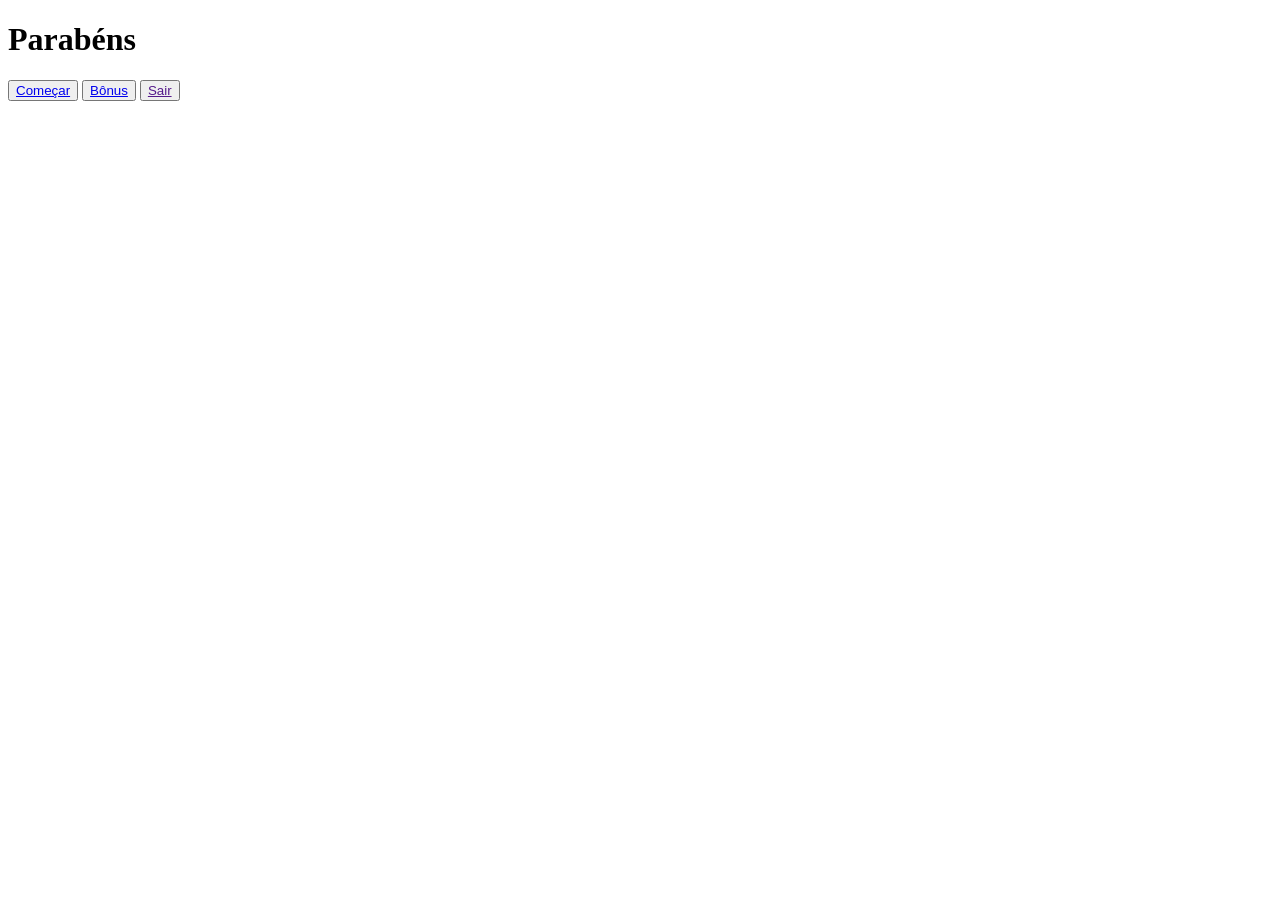
==== Html/index.html @ 4b7d3775 "Terminar carrossel" ====
<!DOCTYPE html>
<html lang="pt-br">
<head>
    <meta charset="UTF-8">
    <meta name="viewport" content="width=device-width, initial-scale=1.0">
    <title>RayRay</title>
    <link rel="shortcut icon" href="../Img/R.jfif" type="image/x-icon">
</head>
<body>
    <h1>Parabéns</h1>

    <button><a href="senha.html">Começar</a></button>
    <button><a href="senha2.html">Bônus</a></button>
    <button><a href="">Sair</a></button>
</body>
</html>
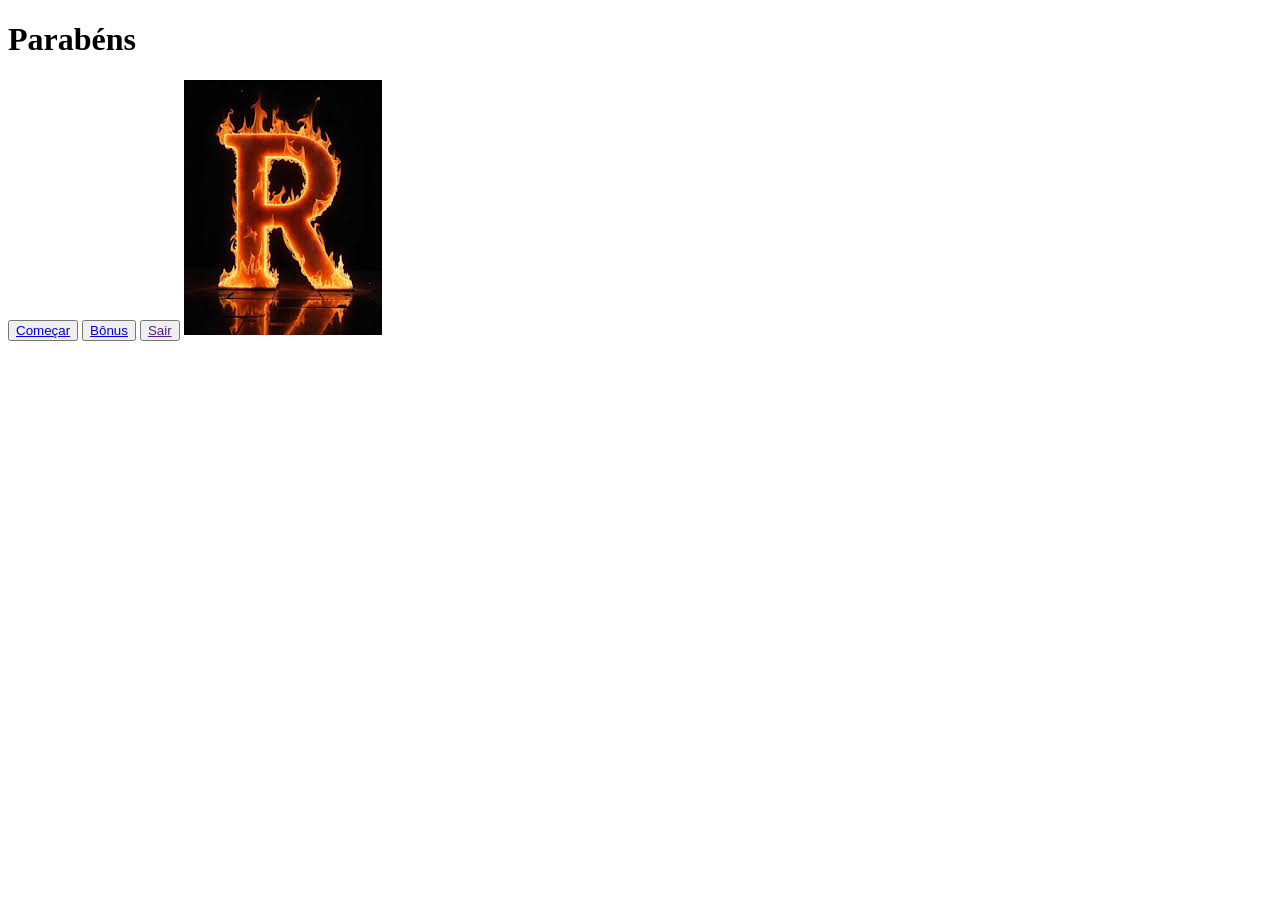
==== commit 1dea8482: "teste" ====
--- a/Html/index.html
+++ b/Html/index.html
@@ -12,5 +12,7 @@
     <button><a href="senha.html">Começar</a></button>
     <button><a href="senha2.html">Bônus</a></button>
     <button><a href="">Sair</a></button>
+
+    <img src="../Img/R.jfif" alt="">
 </body>
 </html>
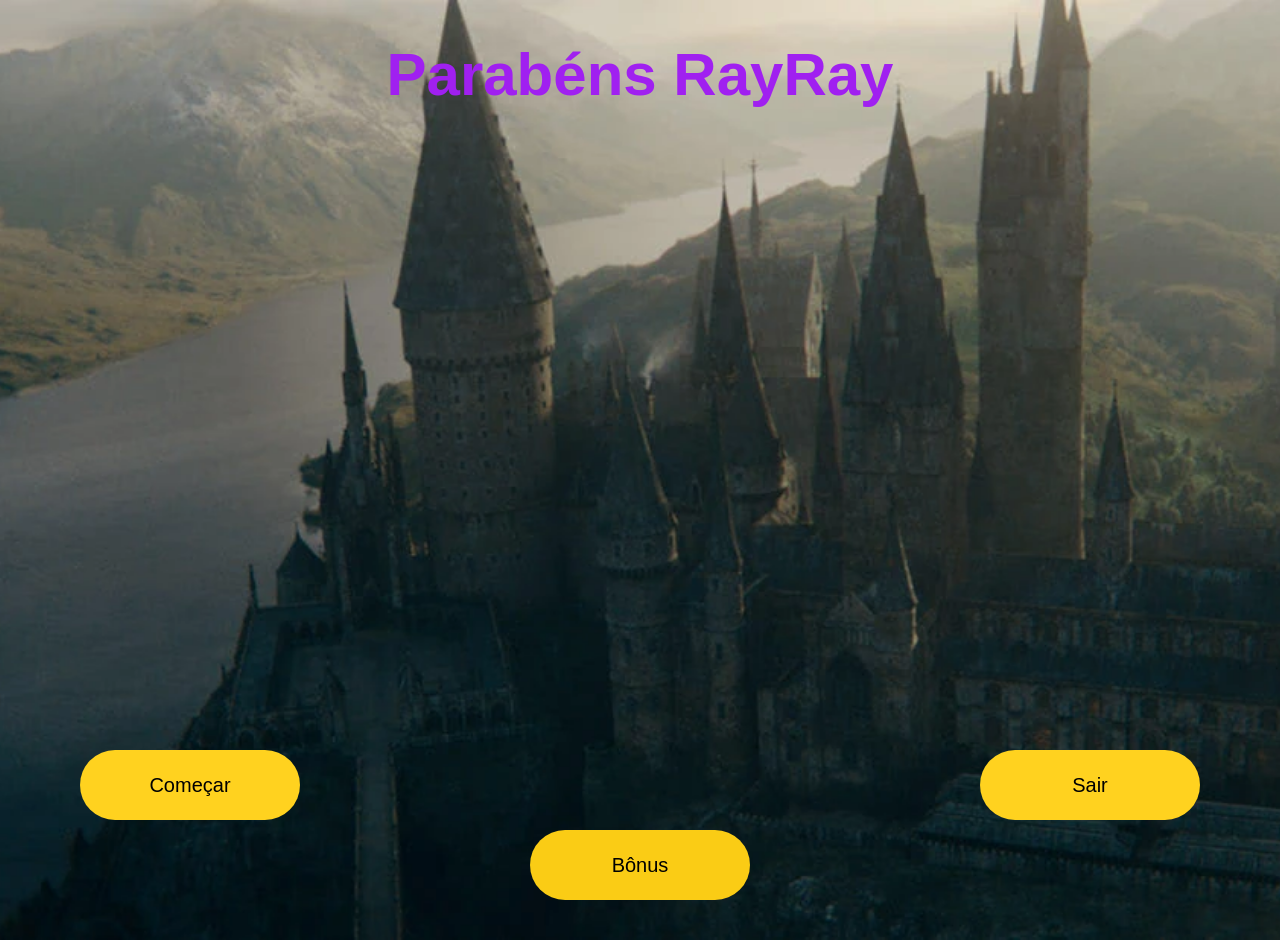
==== commit 31d8ef44: "menu feito (tem q arrumar a responsividade)" ====
--- a/Html/index.html
+++ b/Html/index.html
@@ -5,14 +5,16 @@
     <meta name="viewport" content="width=device-width, initial-scale=1.0">
     <title>RayRay</title>
     <link rel="shortcut icon" href="../Img/R.jfif" type="image/x-icon">
+    <link rel="stylesheet" href="../Css/style.css">
 </head>
 <body>
-    <h1>Parabéns</h1>
+    <h1>Parabéns RayRay</h1>
 
-    <button><a href="senha.html">Começar</a></button>
-    <button><a href="senha2.html">Bônus</a></button>
-    <button><a href="">Sair</a></button>
+    <div>
+        <button class="botoes" onclick="window.location.href='senha.html'">Começar</button>
+        <button class="bonus" onclick="window.location.href='senha2.html'">Bônus</button>
+        <button class="botoes" onclick="window.open()">Sair</button>
+    </div>
 
-    <img src="../Img/R.jfif" alt="">
 </body>
 </html>
--- a/Css/style.css
+++ b/Css/style.css
@@ -0,0 +1,115 @@
+:root{
+    --amarelo: #ffd21f;
+}
+
+body {
+  margin: 0;
+  height: 100vh;
+
+  background-image: url("../Img/Hogwarts.webp"); /* coloca sua imagem */
+  background-size: cover;
+  background-position: center;
+
+  position: relative;
+  font-family: Arial, sans-serif;
+}
+
+h1 {
+  text-align: center;
+  color: #a020f0;
+  font-size: 60px;
+  margin-top: 40px;
+}
+
+.botoes {
+  position: absolute;
+
+  width: 220px;
+  height: 70px;
+
+  border: none;
+  border-radius: 40px;
+  background-color: var(--amarelo);
+
+  font-size: 20px;
+  cursor: pointer;
+}
+
+/* BOTÃO ESQUERDA (Começar) */
+.botoes:first-of-type {
+  bottom: 120px;
+  left: 80px;
+}
+/* BOTÃO DIREITA (Sair) */
+.botoes:last-of-type {
+  bottom: 120px;
+  right: 80px;
+}
+
+
+.bonus {
+  position: absolute;
+
+  width: 220px;
+  height: 70px;
+
+  border: none;
+  border-radius: 40px;
+  background-color: #facc15;
+
+  font-size: 20px;
+  cursor: pointer;
+
+  bottom: 40px;
+  left: 50%;
+  transform: translateX(-50%);
+}
+
+.bonusBtn{
+    background-color: var(--amarelo);
+    border-color: var(--amarelo);
+    border-radius: 50%;
+    height: 50px;
+    width: 75px;
+    color: black;
+}
+
+button:hover{
+    background: greenyellow;
+    color: purple;
+    transition: 0.3s;
+}
+
+
+
+
+
+
+
+
+
+
+
+
+/*para a versão de celular?*/
+
+/*@media (max-width: 768px) {
+  .botoes,
+  .bonus {
+    width: 80%;
+    left: 50%;
+    transform: translateX(-50%);
+  }
+
+  .botoes:first-of-type {
+    bottom: 200px;
+  }
+
+  .bonus {
+    bottom: 120px;
+  }
+
+  .botoes:last-of-type {
+    bottom: 40px;
+  }
+}*/
